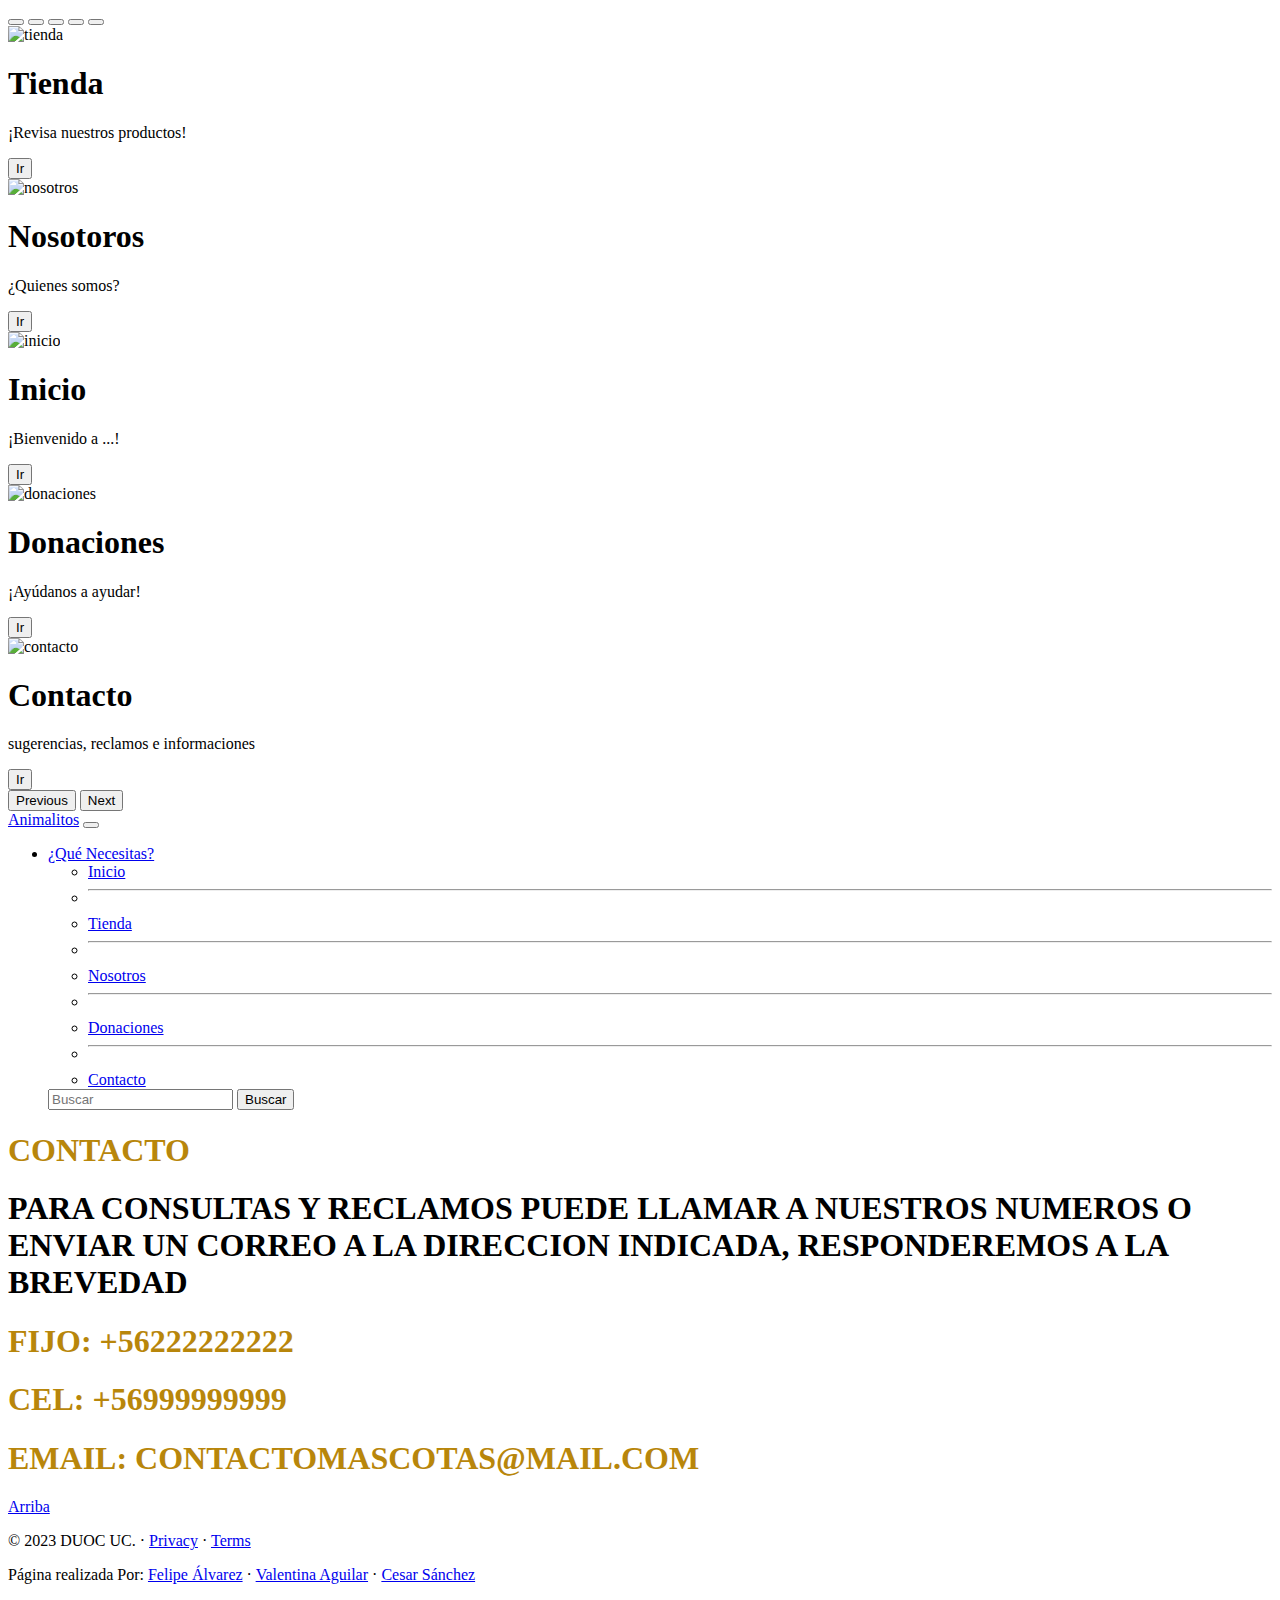
==== contacto.html @ da24a729 "Add files via upload" ====
<!DOCTYPE html>
<html lang="en">
<head>
    <meta charset="UTF-8">
    <meta http-equiv="X-UA-Compatible" content="IE=edge">
    <meta name="viewport" content="width=device-width, initial-scale=1.0">

    <link href="https://cdn.jsdelivr.net/npm/bootstrap@5.3.0-alpha3/dist/css/bootstrap.min.css" rel="stylesheet" integrity="sha384-KK94CHFLLe+nY2dmCWGMq91rCGa5gtU4mk92HdvYe+M/SXH301p5ILy+dN9+nJOZ" crossorigin="anonymous">
    <script src="https://cdn.jsdelivr.net/npm/bootstrap@5.3.0-alpha3/dist/js/bootstrap.bundle.min.js" integrity="sha384-ENjdO4Dr2bkBIFxQpeoTz1HIcje39Wm4jDKdf19U8gI4ddQ3GYNS7NTKfAdVQSZe" crossorigin="anonymous" type="module"></script>

    <link rel="stylesheet" href="estilo.css">

    <title>Petshop</title>
</head>
<body>
    <div id="carrusel-heroe" class="carousel slide carousel-fade" data-bs-ride="carousel">
        <!--INDICADORES-->
        <div class="carousel-indicators">
          <button type="button" data-bs-target="#carrusel-heroe" data-bs-slide-to="0" aria-label="Slide 1"></button>
          <button type="button" data-bs-target="#carrusel-heroe" data-bs-slide-to="1" aria-label="Slide 2"></button>
          <button type="button" data-bs-target="#carrusel-heroe" data-bs-slide-to="2" class="active" aria-current="true" aria-label="Slide 3"></button>
          <button type="button" data-bs-target="#carrusel-heroe" data-bs-slide-to="3" aria-label="Slide 4"></button>
          <button type="button" data-bs-target="#carrusel-heroe" data-bs-slide-to="4" aria-label="Slide 5"></button>
        </div>
        <div class="carousel-inner">
          <!--Imágenes del carrusel-->
          <div class="carousel-item  c-item" data-bs-interval="2000">
            <img src="https://cdn.onemars.net/sites/nutro_es_NkyIN_B9cV/image/gettyimages-175925832_1615921990619.jpeg" class="d-block w-100 c-img" alt="tienda">
            <div class="carousel-caption top-0 mt-4">
              <h1 class="display-1 fw-bolder text-capitalize"> Tienda</h1>
              <p class="mt-5 fs-3 text-uppercase"> ¡Revisa nuestros productos!</p>
              <button class="btn btn-primary px-4 py-2 fs-5 mt-5">Ir</button>
            </div>
          </div>
          <div class="carousel-item  c-item" data-bs-interval="2000">
            <img src="https://www.tiendanimal.es/articulos/wp-content/uploads/2022/03/Gato-Singapura.jpg" class="d-block w-100 c-img" alt="nosotros">
            <div class="carousel-caption top-0 mt-4">
              <h1 class="display-1 fw-bolder text-capitalize">Nosotoros</h1>
              <p class="mt-5 fs-3 text-uppercase"> ¿Quienes somos?</p>
              <button class="btn btn-primary px-4 py-2 fs-5 mt-5">Ir</button>
            </div>
          </div>
          <div class="carousel-item active c-item" data-bs-interval="2000">
            <img src="https://radiosregionales.cl/wp-content/uploads/2022/12/lo-que-mas-odian-los-gatos-1.jpg" class="d-block w-100 c-img" alt="inicio">
            <div class="carousel-caption top-0 mt-4">
              <h1 class="display-1 fw-bolder text-capitalize">Inicio</h1>
              <p class="mt-5 fs-3 text-uppercase">¡Bienvenido a ...!</p>
              <button class="btn btn-primary px-4 py-2 fs-5 mt-5">Ir</button>
            </div>
          </div>
          <div class="carousel-item c-item" data-bs-interval="2000">
            <img src="https://static.nationalgeographic.es/files/styles/image_3200/public/75552.ngsversion.1422285553360.jpg?w=1600&h=1067" class="d-block w-100 c-img" alt="donaciones">
            <div class="carousel-caption top-0 mt-4">
              <h1 class="display-1 fw-bolder text-capitalize">Donaciones</h1>
              <p class="mt-5 fs-3 text-uppercase">¡Ayúdanos a ayudar!</p>
              <button class="btn btn-primary px-4 py-2 fs-5 mt-5">Ir</button>
            </div>
          </div>
          <div class="carousel-item c-item" data-bs-interval="2000">
            <img src="https://ca-times.brightspotcdn.com/dims4/default/c3f4b96/2147483647/strip/true/crop/1970x1108+39+0/resize/1200x675!/quality/80/?url=https%3A%2F%2Fcalifornia-times-brightspot.s3.amazonaws.com%2F12%2Fa5%2F79e097ccf62312d18a025f22ce48%2Fhoyla-recuento-11-cosas-aman-gatos-top-001" class="d-block w-100 c-img" alt="contacto">
            <div class="carousel-caption top-0 mt-4">
              <h1 class="display-1 fw-bolder text-capitalize">Contacto</h1>
              <p class="mt-5 fs-3 text-uppercase"> sugerencias, reclamos e informaciones</p>
              <button class="btn btn-primary px-4 py-2 fs-5 mt-5">Ir</button>
            </div>
          </div>
        </div>
        <!--Botones para moverse adelante y atrás-->
        <button class="carousel-control-prev" type="button" data-bs-target="#carrusel-heroe" data-bs-slide="prev">
          <span class="carousel-control-prev-icon" aria-hidden="true"></span>
          <span class="visually-hidden">Previous</span>
        </button>
        <button class="carousel-control-next" type="button" data-bs-target="#carrusel-heroe" data-bs-slide="next">
          <span class="carousel-control-next-icon" aria-hidden="true"></span>
          <span class="visually-hidden">Next</span>
        </button>
      </div>
      <div class="container marketing">


        <!--navbar-->
        <nav class="navbar navbar-expand-lg navbar-light bg-light" aria-label="Main navigation">
            <div class="container-fluid">
              <a class="navbar-brand" href="#">Animalitos</a>
              <button class="navbar-toggler" type="button" data-bs-toggle="collapse" data-bs-target="#navbarNav" aria-controls="navbarNav" aria-expanded="false" aria-label="Toggle navigation">
                <span class="navbar-toggler-icon"></span>
              </button>
              <div class="collapse navbar-collapse" id="navbarNav">
                <ul class="navbar-nav ms-auto mb-2 mb-lg-0">
                    <li class="nav-item dropdown">
                        <a class="nav-link dropdown-toggle" href="#" role="button" data-bs-toggle="dropdown" aria-expanded="false">
                          ¿Qué Necesitas?
                        </a>
                        <ul class="dropdown-menu">
                          <li><a class="dropdown-item" href="#">Inicio</a></li>
                          <li><hr class="dropdown-divider"></li>
                          <li><a class="dropdown-item" href="#">Tienda</a></li>
                          <li><hr class="dropdown-divider"></li>
                          <li><a class="dropdown-item" href="#">Nosotros</a></li>
                          <li><hr class="dropdown-divider"></li>
                          <li><a class="dropdown-item" href="#">Donaciones</a></li>
                          <li><hr class="dropdown-divider"></li>
                          <li><a class="dropdown-item" href="#">Contacto</a></li>
      
                        </ul>
                      </li>
                    <form class="d-flex">
                      <input class="form-control me-2" type="search" placeholder="Buscar" aria-label="Search">
                      <button class="btn btn-outline-success" type="submit">Buscar</button>
                    </form>
                  </li>
                </ul>
              </div>
            </div>
          </nav>

        

    
   
</body>
<h1 style="color: darkgoldenrod;">CONTACTO</h1>
<h1>PARA CONSULTAS Y RECLAMOS PUEDE LLAMAR A NUESTROS NUMEROS O ENVIAR
     UN CORREO A LA DIRECCION INDICADA, RESPONDEREMOS A LA BREVEDAD</h1>
<h1 style="color: darkgoldenrod;">FIJO:  +56222222222</h1>
<h1 style="color: darkgoldenrod;">CEL:   +56999999999</h1>
<h1 style="color: darkgoldenrod;">EMAIL: CONTACTOMASCOTAS@MAIL.COM</h1>

</div>
<!--Pie de página-->
<footer class="container">
  <p class="float-end"><a href="#">Arriba</a></p>
  <p>© 2023 DUOC UC. · <a href="#">Privacy</a> · <a href="#">Terms</a></p>
  <p>Página realizada Por: <a href="#">Felipe Álvarez</a> · <a href="#">Valentina Aguilar</a> · <a href="#">Cesar Sánchez</a></p>
</footer>
</html>
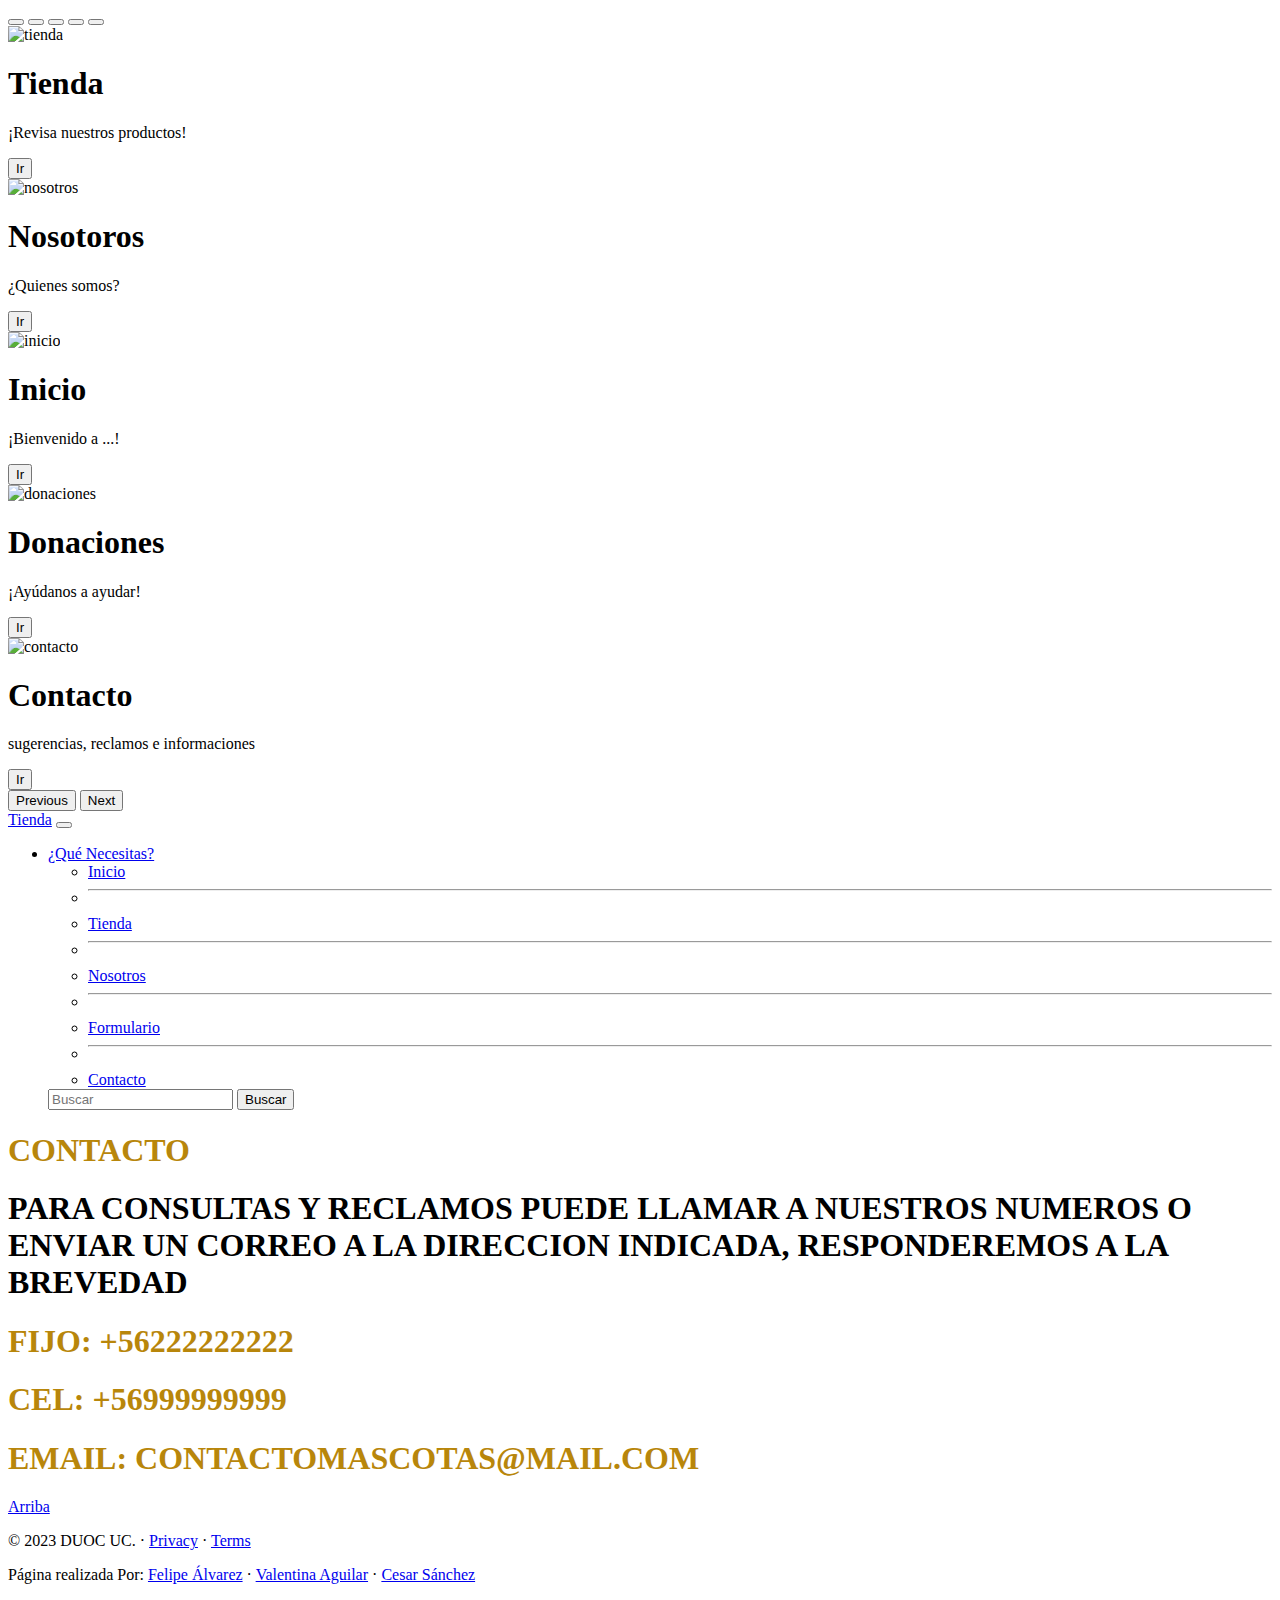
==== commit 452b0582: "Add files via upload" ====
--- a/contacto.html
+++ b/contacto.html
@@ -81,7 +81,7 @@
         <!--navbar-->
         <nav class="navbar navbar-expand-lg navbar-light bg-light" aria-label="Main navigation">
             <div class="container-fluid">
-              <a class="navbar-brand" href="#">Animalitos</a>
+              <a class="navbar-brand" href="pagina3.html">Tienda</a>
               <button class="navbar-toggler" type="button" data-bs-toggle="collapse" data-bs-target="#navbarNav" aria-controls="navbarNav" aria-expanded="false" aria-label="Toggle navigation">
                 <span class="navbar-toggler-icon"></span>
               </button>
@@ -92,15 +92,15 @@
                           ¿Qué Necesitas?
                         </a>
                         <ul class="dropdown-menu">
-                          <li><a class="dropdown-item" href="#">Inicio</a></li>
+                          <li><a class="dropdown-item" href="donaciones.html">Inicio</a></li>
                           <li><hr class="dropdown-divider"></li>
-                          <li><a class="dropdown-item" href="#">Tienda</a></li>
+                          <li><a class="dropdown-item" href="pagina3.html">Tienda</a></li>
                           <li><hr class="dropdown-divider"></li>
-                          <li><a class="dropdown-item" href="#">Nosotros</a></li>
+                          <li><a class="dropdown-item" href="NOSOTROS/pagina-1.html">Nosotros</a></li>
                           <li><hr class="dropdown-divider"></li>
-                          <li><a class="dropdown-item" href="#">Donaciones</a></li>
+                          <li><a class="dropdown-item" href="pagina1.html">Formulario</a></li>
                           <li><hr class="dropdown-divider"></li>
-                          <li><a class="dropdown-item" href="#">Contacto</a></li>
+                          <li><a class="dropdown-item" href="contacto.html">Contacto</a></li>
       
                         </ul>
                       </li>
